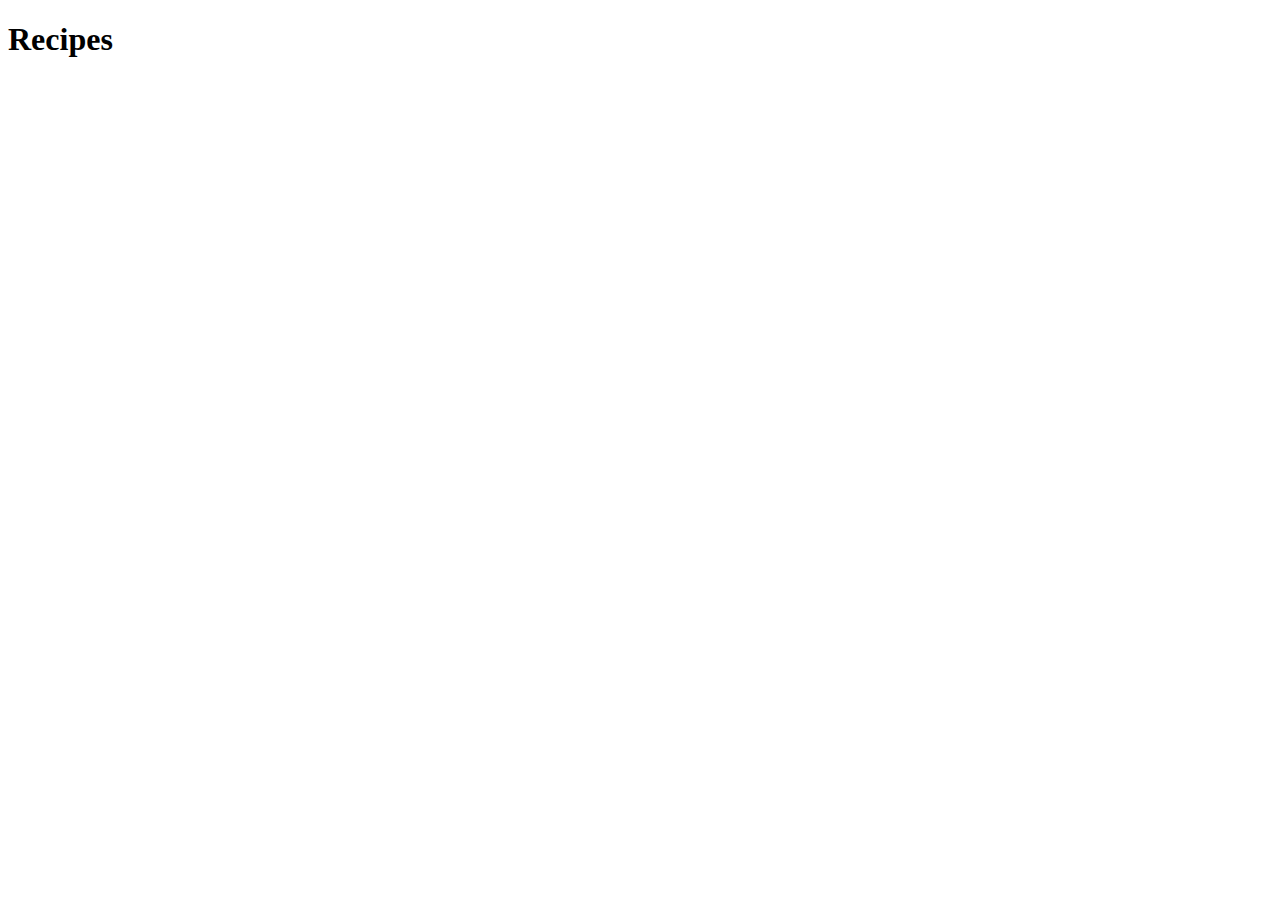
==== index.html @ c777b05e "init: add boilerplate for index.html" ====
<!DOCTYPE html>
<html lang="en">
<head>
    <meta charset="UTF-8">
    <meta name="viewport" content="width=device-width, initial-scale=1.0">
    <title>Recipes</title>
</head>
<body>
    <h1>Recipes</h1>
    
</body>
</html>
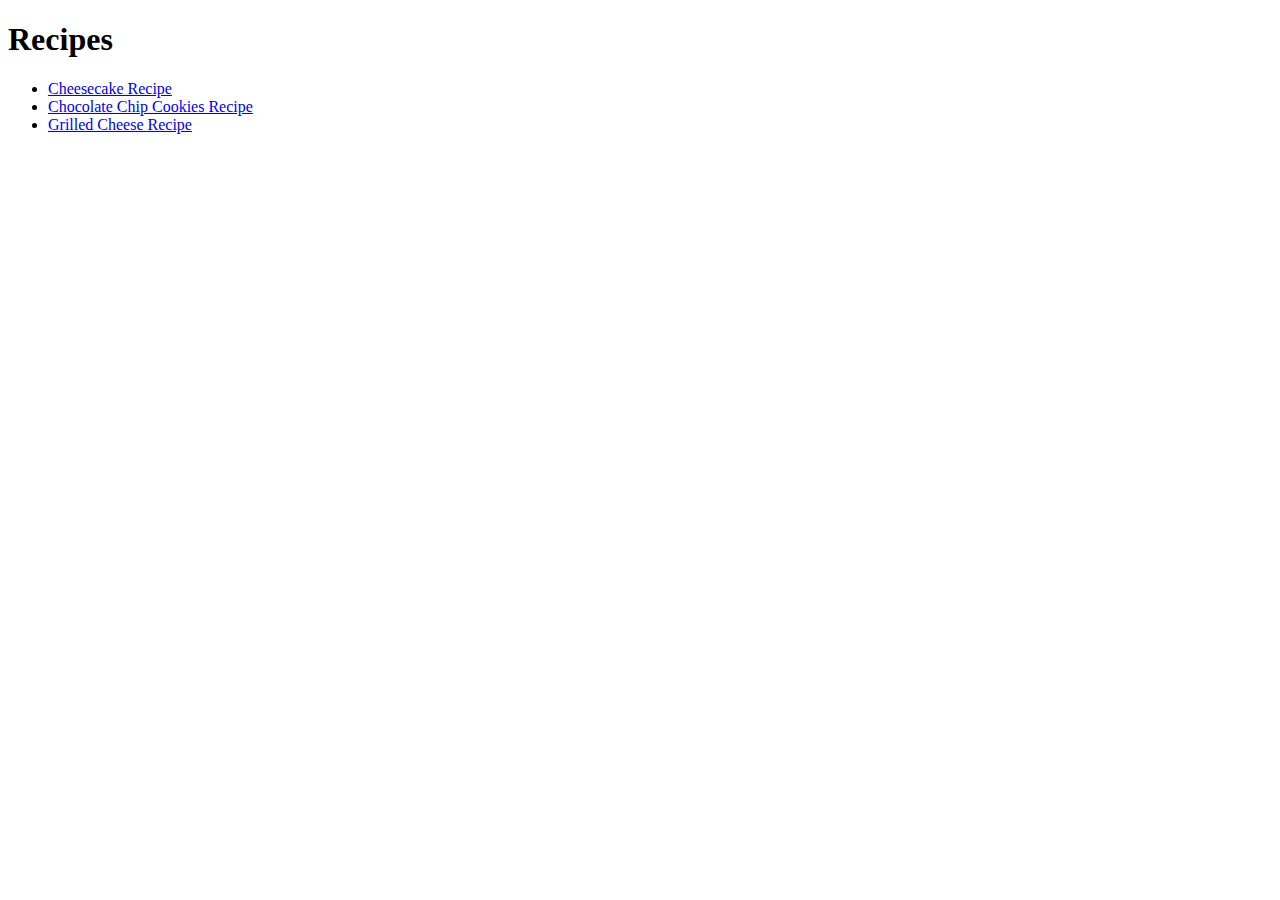
==== commit fd74b2a0: "add 2 more recipe pages" ====
--- a/index.html
+++ b/index.html
@@ -7,6 +7,10 @@
 </head>
 <body>
     <h1>Recipes</h1>
-    
+    <ul>
+        <li><a href="./recipes/cheesecake.html">Cheesecake Recipe</a></li>
+        <li><a href="./recipes/cookies.html">Chocolate Chip Cookies Recipe</a></li>
+        <li><a href="./recipes/grilledcheese.html">Grilled Cheese Recipe</a></li>
+    </ul>    
 </body>
 </html>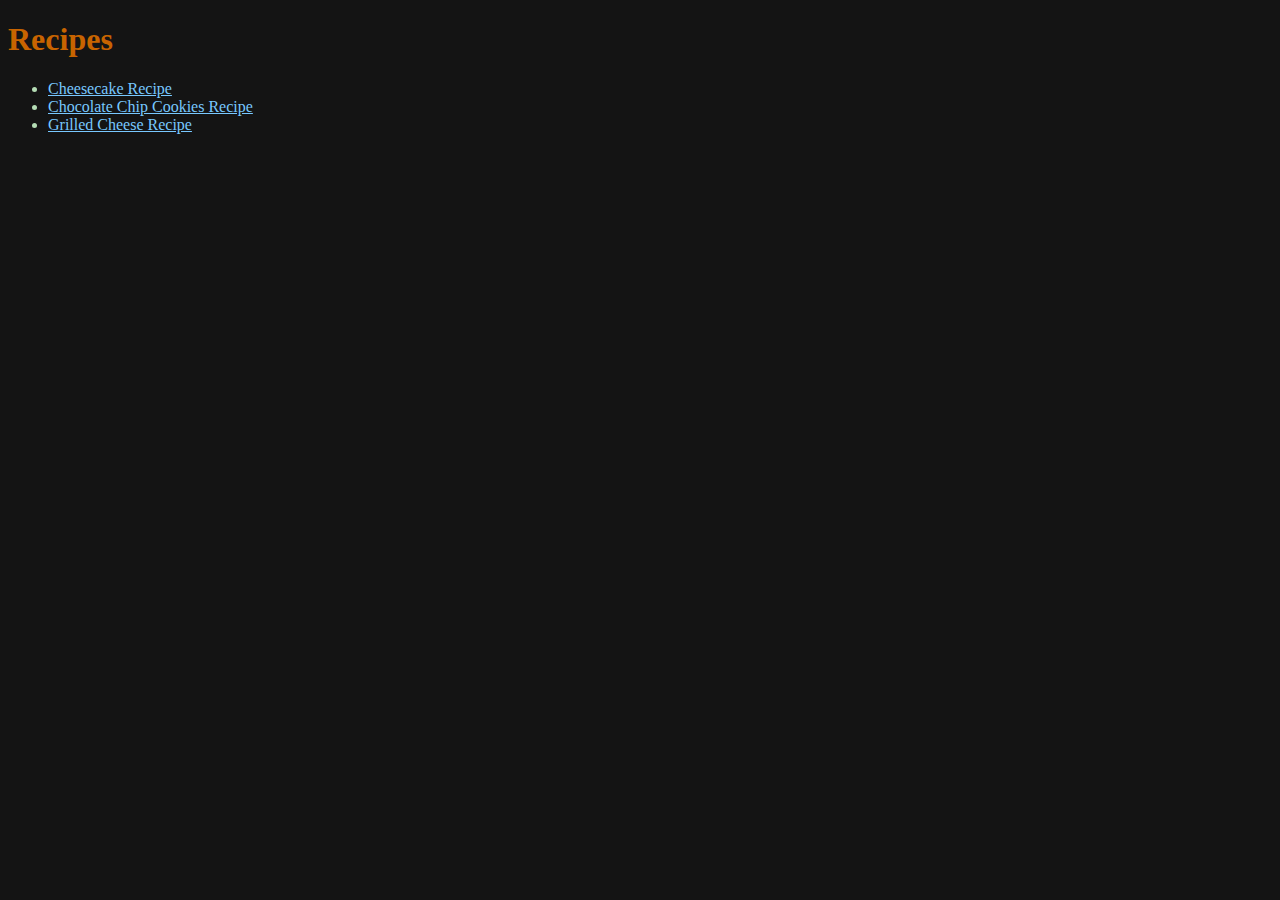
==== commit 60511e04: "add css" ====
--- a/index.html
+++ b/index.html
@@ -3,6 +3,7 @@
 <head>
     <meta charset="UTF-8">
     <meta name="viewport" content="width=device-width, initial-scale=1.0">
+    <link rel="stylesheet" href="styles.css">
     <title>Recipes</title>
 </head>
 <body>
--- a/styles.css
+++ b/styles.css
@@ -0,0 +1,23 @@
+* {
+    background-color: rgb(20, 20, 20);
+}
+h1 {
+    color: rgb(200, 100, 0)
+}
+
+h2 {
+    color: rgb(100, 150, 20)
+}
+
+p,
+li {
+    color: rgb(220, 220, 220)
+}
+
+ul li {
+    color: rgb(180, 220, 180)
+}
+
+a {
+    color: rgb(120,200,255)
+}